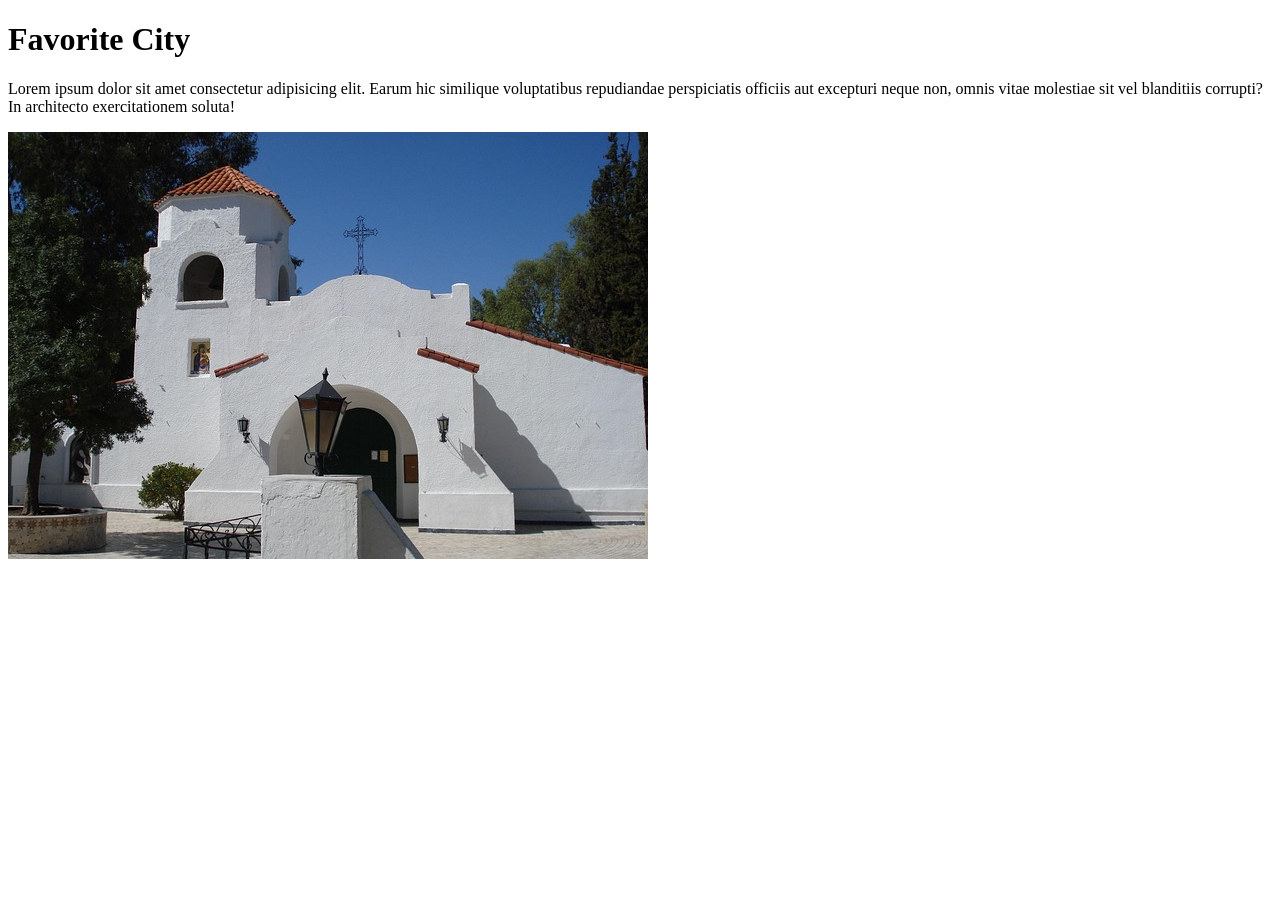
==== week01/favorite-city.html @ b4de3c2c "Week one is ready. I added a favorite city" ====
<!DOCTYPE html>
<html lang="en">

<head>
    <meta charset="UTF-8">
    <meta name="viewport" content="width=device-width, initial-scale=1.0">
    <title>Document</title>
</head>

<body>
    <h1>Favorite City</h1>
    <p>Lorem ipsum dolor sit amet consectetur adipisicing elit. Earum hic similique voluptatibus
        repudiandae perspiciatis officiis aut excepturi neque non, omnis vitae molestiae sit vel
        blanditiis corrupti? In architecto exercitationem soluta!</p>
    <img src="./images/casa-de-salta.jpg" alt="A traditional house in Salta">
</body>

</html>
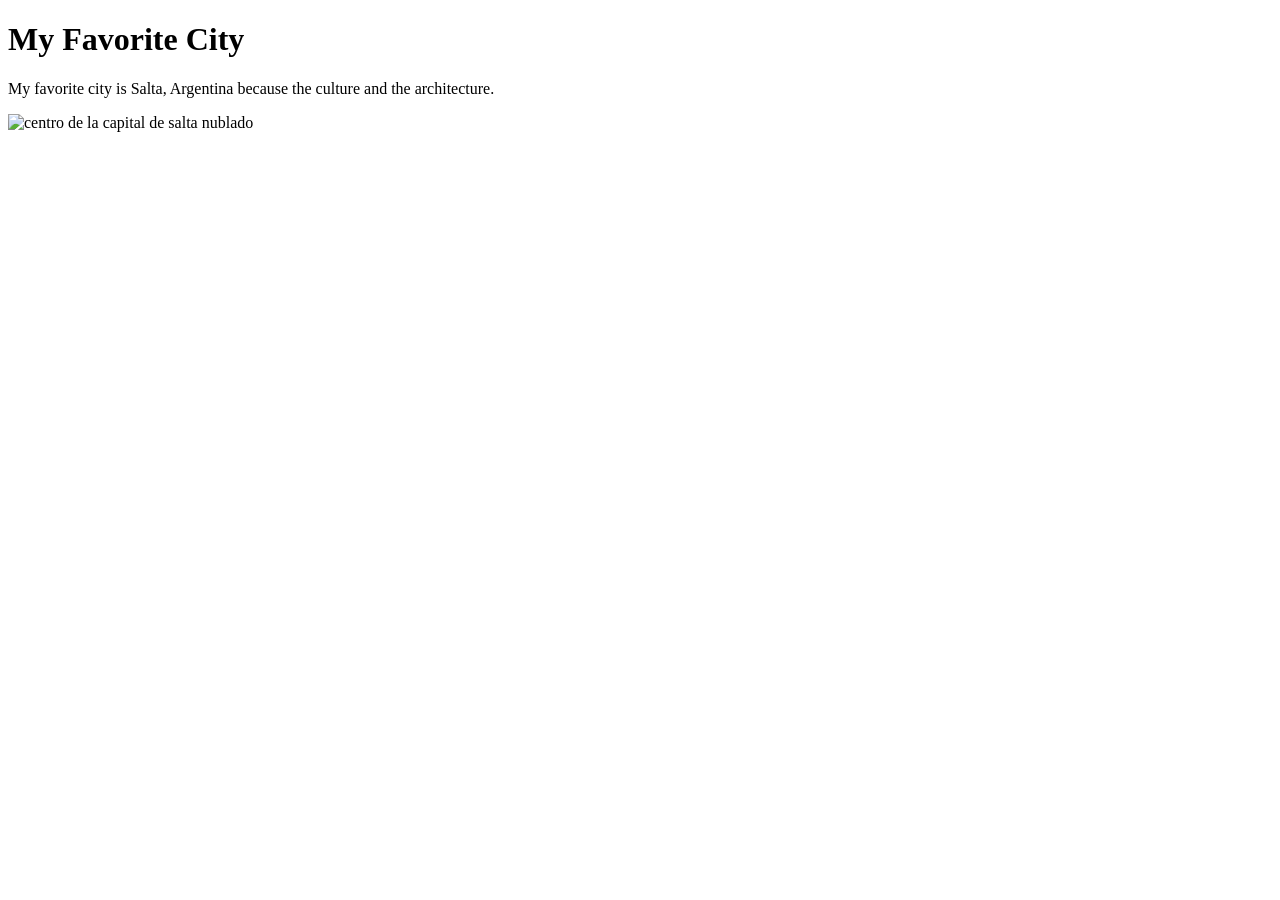
==== commit 728babca: "I add fav city page" ====
--- a/week01/favorite-city.html
+++ b/week01/favorite-city.html
@@ -4,15 +4,14 @@
 <head>
     <meta charset="UTF-8">
     <meta name="viewport" content="width=device-width, initial-scale=1.0">
-    <title>Document</title>
+    <title>My Favorite City - Pablo verón</title>
 </head>
 
 <body>
-    <h1>Favorite City</h1>
-    <p>Lorem ipsum dolor sit amet consectetur adipisicing elit. Earum hic similique voluptatibus
-        repudiandae perspiciatis officiis aut excepturi neque non, omnis vitae molestiae sit vel
-        blanditiis corrupti? In architecto exercitationem soluta!</p>
-    <img src="./images/casa-de-salta.jpg" alt="A traditional house in Salta">
+    <h1>My Favorite City</h1>
+    <p>My favorite city is Salta, Argentina because the culture and the architecture.</p>
+    <img src="https://www.lavanguardia.com/files/og_thumbnail/files/fp/uploads/2022/01/28/61f3c17b4171c.r_d.1056-639-5666.jpeg" alt="centro de la capital de salta nublado">
+
 </body>
 
-</html>+</html>
